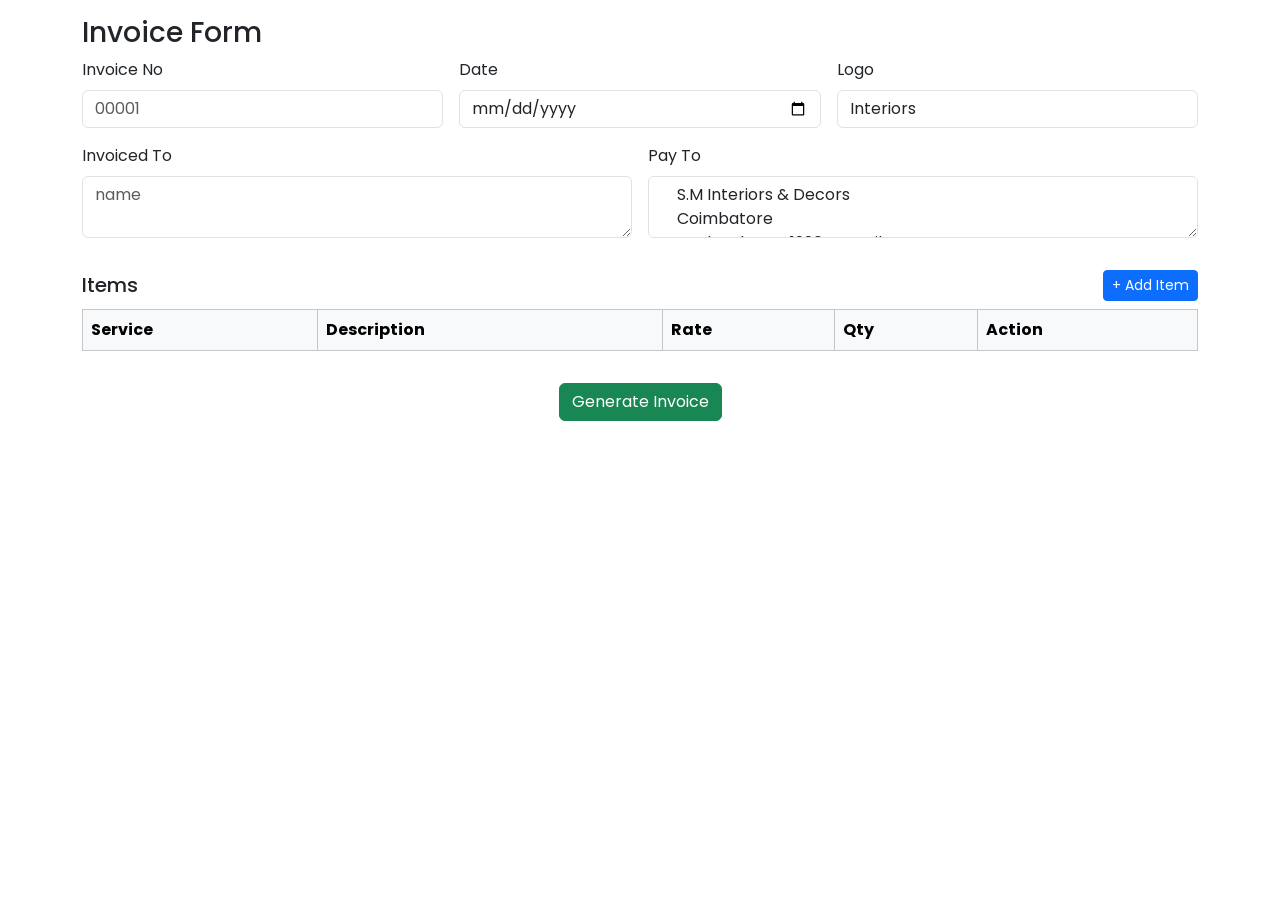
==== index.html @ 4048c892 "index" ====
<!DOCTYPE html>
<html lang="en">
<head>
<meta charset="utf-8" />
<meta name="viewport" content="width=device-width, initial-scale=1">
<link href="images/favi.png" rel="icon" />
<title>S.M Invoice</title>

<!-- Fonts & Styles -->
<link rel='stylesheet' href='https://fonts.googleapis.com/css?family=Poppins:300,400,500,600,700' type='text/css'>
<link rel="stylesheet" type="text/css" href="https://cdn.jsdelivr.net/npm/bootstrap@5.3.2/dist/css/bootstrap.min.css"/>
<link rel="stylesheet" type="text/css" href="https://cdnjs.cloudflare.com/ajax/libs/font-awesome/6.5.2/css/all.min.css"/>
<style>
  body { font-family: 'Poppins', sans-serif; }
  .invoice-container { background: #fff; padding: 20px; margin-top: 20px; border: 1px solid #ddd; }
</style>
</head>
<body class="container">

<h3 class="mt-3">Invoice Form</h3>
<form id="invoiceForm" class="row g-3">
  <div class="col-md-4">
    <label class="form-label">Invoice No</label>
    <input type="text" class="form-control" id="invoiceNo" placeholder="00001">
  </div>
  <div class="col-md-4">
    <label class="form-label">Date</label>
    <input type="date" class="form-control" id="invoiceDate" required>
  </div>
  <div class="col-md-4">
    <label class="form-label">Logo</label>
    <select class="form-control" name="logo" id="logoSelect" onchange="changeLogo()" required>
        <option value="images/logosm.png">Interiors</option>
        <option value="images/builders.png">Builders</option>
    </select>
  </div>
  
  <div class="col-md-6">
    <label class="form-label">Invoiced To</label>
    <textarea class="form-control" id="invoicedTo" placeholder="name"></textarea>
  </div>
  <div class="col-md-6">
    <label class="form-label">Pay To</label>
    <textarea class="form-control" id="payTo" placeholder="address">
    S.M Interiors & Decors
    Coimbatore
    smdevelopers1996@gmail.com
    </textarea>
  </div>

  <div class="col-12">
    <div class="d-flex justify-content-between align-items-center mt-3 mb-2">
      <h5 class="mb-0">Items</h5>
      <button type="button" class="btn btn-sm btn-primary" onclick="addItem()">+ Add Item</button>
    </div>
    <!-- <h5>Items</h5>
    <button type="button" class="btn btn-sm btn-primary" onclick="addItem()">+ Add Item</button> -->
    <table class="table table-bordered" id="itemsTable">
      <thead class="table-light">
        <tr>
          <th>Service</th>
          <th>Description</th>
          <th>Rate</th>
          <th>Qty</th>
          <th>Action</th>
        </tr>
      </thead>
      <tbody></tbody>
    </table>
    
  </div>

  <div class="col-12 text-center">
    <button type="submit" class="btn btn-success">Generate Invoice</button>
  </div>
</form>

<!-- Invoice -->
<div id="invoice" class="invoice-container d-none"></div>

<script>
function addItem(service="", desc="", rate="", qty="") {
  const row = `<tr>
    <td><input type="text" class="form-control service" placeholder="service" value="${service}" required></td>
    <td><input type="text" class="form-control desc" placeholder="note" value="${desc}" required></td>
    <td><input type="number" class="form-control rate" placeholder="price" value="${rate}" required></td>
    <td><input type="number" class="form-control qty" placeholder="qty" value="${qty}" required></td>
    <td><button type="button" class="btn btn-danger btn-sm" onclick="this.closest('tr').remove()">X</button></td>
  </tr>`;
  document.querySelector("#itemsTable tbody").insertAdjacentHTML("beforeend", row);
}

// Handle form submit
document.getElementById("invoiceForm").addEventListener("submit", function(e) {
  e.preventDefault();

  // Collect form data
  const invoiceNo = document.getElementById("invoiceNo").value;
  const invoiceDate = document.getElementById("invoiceDate").value;
  const invoicedTo = document.getElementById("invoicedTo").value.replace(/\n/g,"<br>");
  const payTo = document.getElementById("payTo").value.replace(/\n/g,"<br>");
  const logo = document.getElementById("logoSelect").value.replace(/\n/g,"<br>");

  let items = [];
  let subTotal = 0;
  document.querySelectorAll("#itemsTable tbody tr").forEach(tr => {
    const service = tr.querySelector(".service").value;
    const desc = tr.querySelector(".desc").value;
    const rate = parseFloat(tr.querySelector(".rate").value);
    const qty = parseInt(tr.querySelector(".qty").value);
    const amount = rate * qty;
    subTotal += amount;
    items.push({service, desc, rate, qty, amount});
  });

  let tax = 0; // you can calculate tax if needed
  let total = subTotal + tax;

  // Save in localStorage
  const invoiceData = { logo,invoiceNo, invoiceDate, invoicedTo, payTo, items, subTotal, tax, total };
  localStorage.setItem("invoiceData", JSON.stringify(invoiceData));

  // Render invoice
  renderInvoice(invoiceData);
});

function changeLogo() {
  const select = document.getElementById("logoSelect");
  const image = document.getElementById("logoImage");
  image.src =  select.value; // change logo dynamically
}

function renderInvoice(data) {
  let rows = data.items.map(i => `
    <tr>
      <td>${i.service}</td>
      <td>${i.desc}</td>
      <td class="text-center">Rs:${i.rate.toFixed(2)}</td>
      <td class="text-center">${i.qty}</td>
      <td class="text-end">Rs:${i.amount.toFixed(2)}</td>
    </tr>
  `).join("");

  document.getElementById("invoice").innerHTML = `
    <header>
      <div class="row align-items-center">
        <div class="col-sm-7"><img id="logoImage" src=${data.logo} width="160"/></div>
        <div class="col-sm-5 text-sm-end"><h4 class="text-7 mb-0">Invoice</h4></div>
      </div><hr>
    </header>
    <main>
      <div class="row">
        <div class="col-sm-6"><strong>Date:</strong> ${data.invoiceDate}</div>
        <div class="col-sm-6 text-sm-end"><strong>Invoice No:</strong> ${data.invoiceNo}</div>
      </div><hr>
      <div class="row">
        <div class="col-sm-6"><strong>Invoiced To:</strong><br><address>${data.invoicedTo}</address></div>
        <div class="col-sm-6 text-sm-end"><strong>Pay To:</strong><br><address>${data.payTo}</address></div>
      </div>
      <div class="table-responsive">
        <table class="table border mb-0">
          <thead class="bg-light">
            <tr>
              <th>Service</th><th>Description</th><th class="text-center">Rate</th><th class="text-center">QTY</th><th class="text-end">Amount</th>
            </tr>
          </thead>
          <tbody>${rows}</tbody>
        </table>
      </div>
      <div class="table-responsive">
        <table class="table border border-top-0 mb-0">
          <tr class="bg-light"><td class="text-end"><strong>Sub Total:</strong></td><td class="text-end">Rs:${data.subTotal.toFixed(2)}</td></tr>
          <tr class="bg-light"><td class="text-end"><strong>Tax:</strong></td><td class="text-end">Rs:${data.tax.toFixed(2)}</td></tr>
          <tr class="bg-light"><td class="text-end"><strong>Total:</strong></td><td class="text-end">Rs:${data.total.toFixed(2)}</td></tr>
        </table>
      </div>
    </main>
    <footer class="text-center mt-4">
      <p><strong>NOTE:</strong> This is computer generated receipt and does not require physical signature.</p>
      <button onclick="printInvoice()" class="btn btn-light border d-print-none"><i class="fa fa-print"></i> Print & Download</button>
    </footer>
  `;
  document.getElementById("invoice").classList.remove("d-none");
}

function printInvoice() {
  let printContent = document.getElementById("invoice").innerHTML;
  let win = window.open('', '', 'width=900,height=650');
  win.document.write('<html><head><title>Print Invoice</title>');
  win.document.write('<link rel="stylesheet" href="https://cdn.jsdelivr.net/npm/bootstrap@5.3.2/dist/css/bootstrap.min.css">');
  win.document.write('</head><body>');
  win.document.write(printContent);
  win.document.write('</body></html>');
  win.document.close();
  win.print();
}

// Load existing invoice from localStorage
window.onload = () => {
  const saved = localStorage.getItem("invoiceData");
  if (saved) renderInvoice(JSON.parse(saved));
};
</script>

</body>
</html>
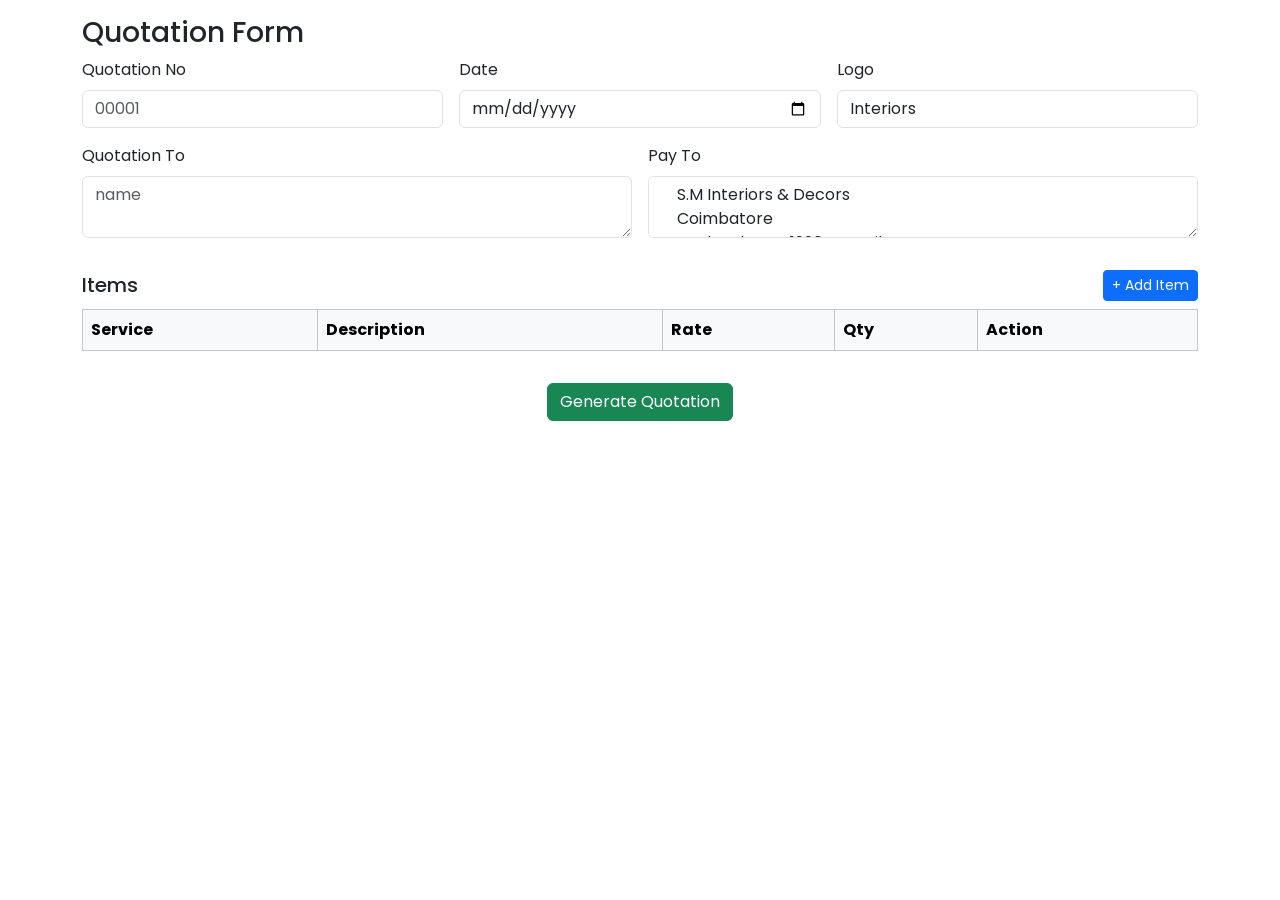
==== commit 2de5a042: "quotation" ====
--- a/index.html
+++ b/index.html
@@ -4,7 +4,7 @@
 <meta charset="utf-8" />
 <meta name="viewport" content="width=device-width, initial-scale=1">
 <link href="images/favi.png" rel="icon" />
-<title>S.M Invoice</title>
+<title>S.M Quotation</title>
 
 <!-- Fonts & Styles -->
 <link rel='stylesheet' href='https://fonts.googleapis.com/css?family=Poppins:300,400,500,600,700' type='text/css'>
@@ -17,10 +17,10 @@
 </head>
 <body class="container">
 
-<h3 class="mt-3">Invoice Form</h3>
+<h3 class="mt-3">Quotation Form</h3>
 <form id="invoiceForm" class="row g-3">
   <div class="col-md-4">
-    <label class="form-label">Invoice No</label>
+    <label class="form-label">Quotation No</label>
     <input type="text" class="form-control" id="invoiceNo" placeholder="00001">
   </div>
   <div class="col-md-4">
@@ -36,7 +36,7 @@
   </div>
   
   <div class="col-md-6">
-    <label class="form-label">Invoiced To</label>
+    <label class="form-label">Quotation To</label>
     <textarea class="form-control" id="invoicedTo" placeholder="name"></textarea>
   </div>
   <div class="col-md-6">
@@ -71,9 +71,9 @@
   </div>
 
   <div class="col-12 text-center">
-    <button type="submit" class="btn btn-success">Generate Invoice</button>
-  </div>
-</form>
+    <button type="submit" class="btn btn-success">Generate Quotation</button>
+  </div>
+</form>  
 
 <!-- Invoice -->
 <div id="invoice" class="invoice-container d-none"></div>
@@ -145,16 +145,16 @@
     <header>
       <div class="row align-items-center">
         <div class="col-sm-7"><img id="logoImage" src=${data.logo} width="160"/></div>
-        <div class="col-sm-5 text-sm-end"><h4 class="text-7 mb-0">Invoice</h4></div>
+        <div class="col-sm-5 text-sm-end"><h4 class="text-7 mb-0">Quotation</h4></div>
       </div><hr>
     </header>
     <main>
       <div class="row">
         <div class="col-sm-6"><strong>Date:</strong> ${data.invoiceDate}</div>
-        <div class="col-sm-6 text-sm-end"><strong>Invoice No:</strong> ${data.invoiceNo}</div>
+        <div class="col-sm-6 text-sm-end"><strong>Quotation No:</strong> ${data.invoiceNo}</div>
       </div><hr>
       <div class="row">
-        <div class="col-sm-6"><strong>Invoiced To:</strong><br><address>${data.invoicedTo}</address></div>
+        <div class="col-sm-6"><strong>Quotation To:</strong><br><address>${data.invoicedTo}</address></div>
         <div class="col-sm-6 text-sm-end"><strong>Pay To:</strong><br><address>${data.payTo}</address></div>
       </div>
       <div class="table-responsive">
@@ -203,4 +203,4 @@
 </script>
 
 </body>
-</html>
+</html>
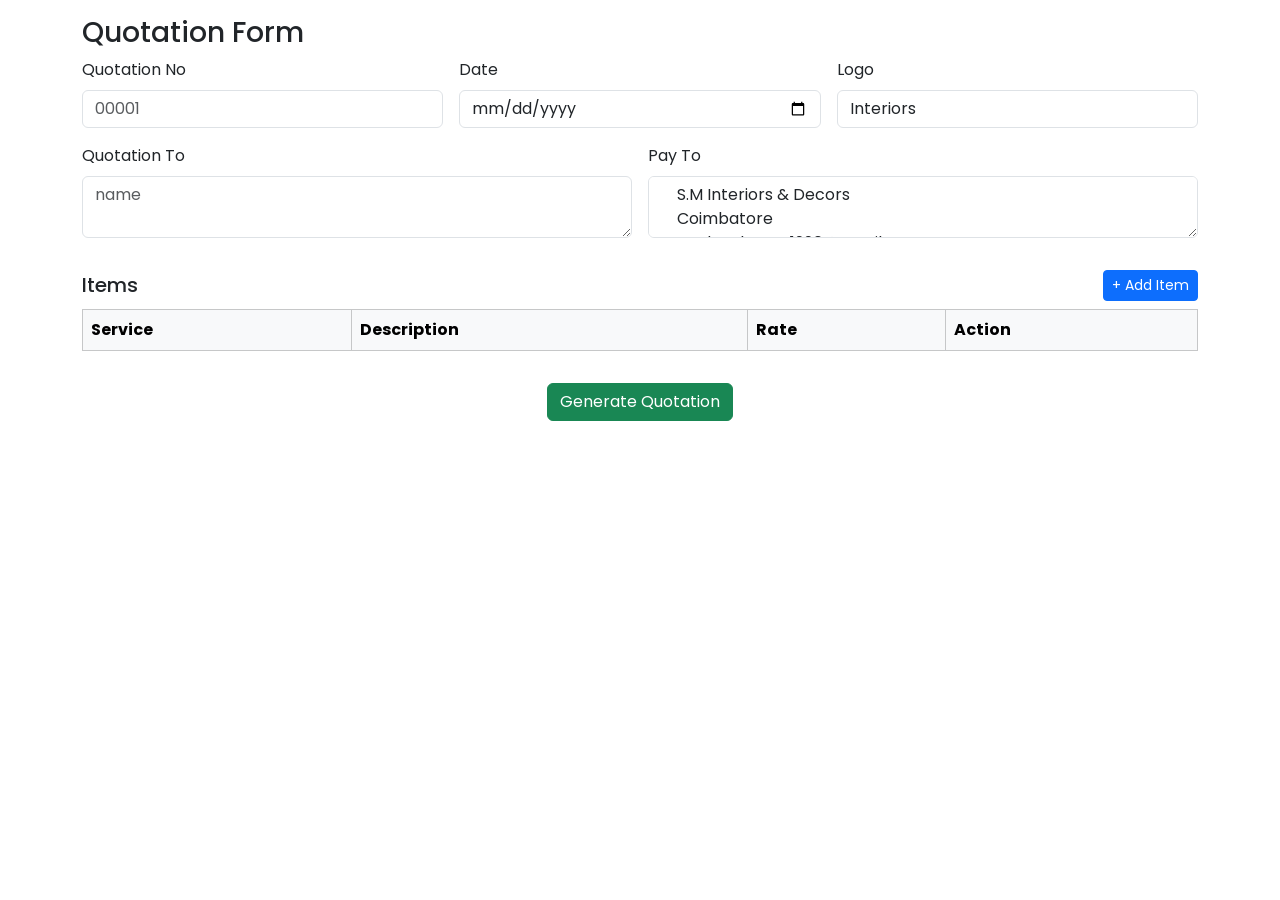
==== commit 0ca841c5: "kv_add" ====
--- a/index.html
+++ b/index.html
@@ -61,7 +61,7 @@
           <th>Service</th>
           <th>Description</th>
           <th>Rate</th>
-          <th>Qty</th>
+          <!-- <th>Qty</th> -->
           <th>Action</th>
         </tr>
       </thead>
